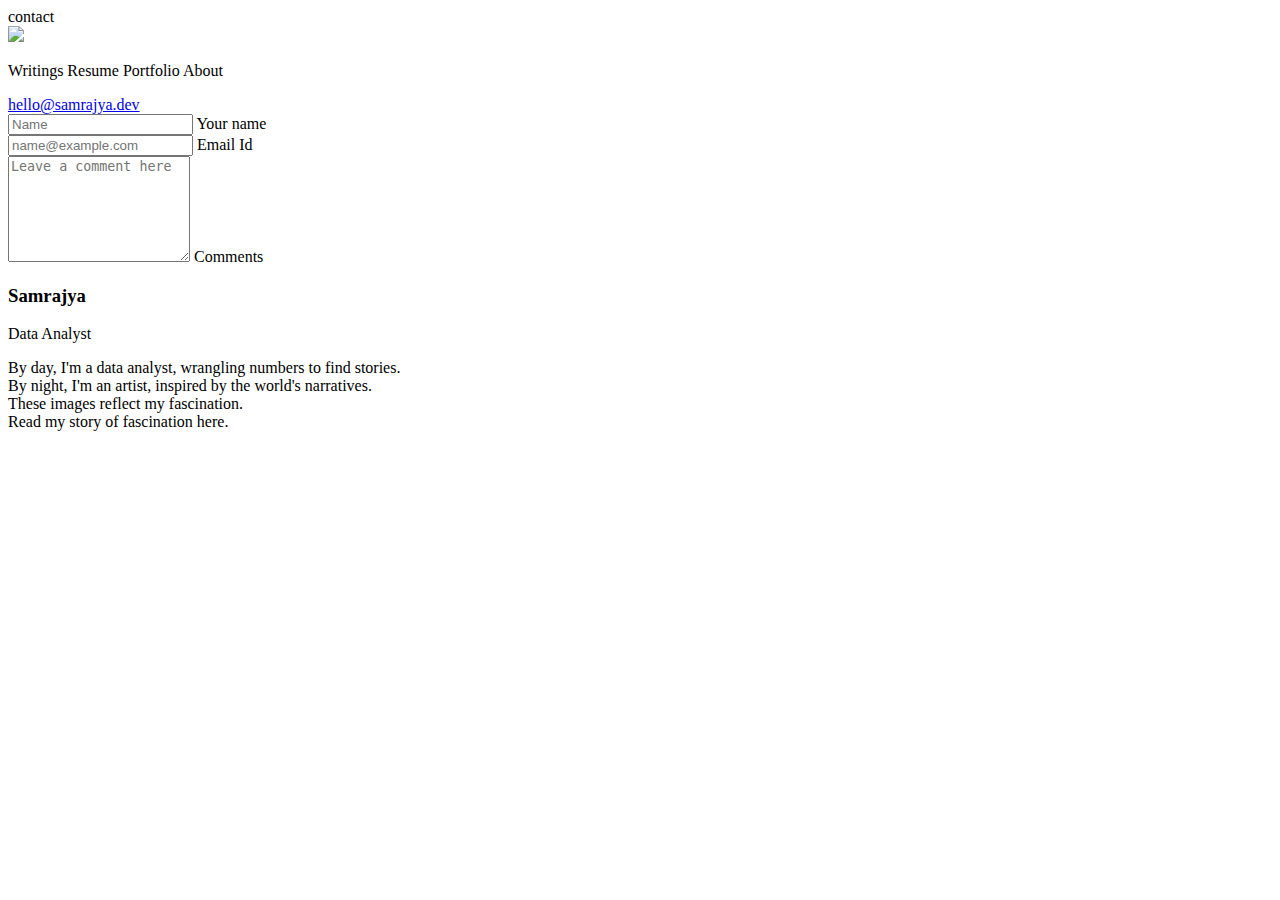
==== index.html @ f4c308a9 "syntax Update index.html" ====
<!doctype html>
<html>
<head>
  <title>Samrajya Data Analyst</title>
  <meta charset="utf-8">
  <meta name="viewport" content="width=device-width, initial-scale=1, maximum-scale=1" />
  <meta name="description" content="Hi! there. I'm Samrajya Data Analyst and also I design and code things on the web." />
  <meta property="og:site_name" content="samrajya.dev" />
  <meta property="og:title" content="Samrajya Data Analyst" />
  <meta property="og:description" content="Hi! there. I'm Samrajya Data Analyst and also I design and code things on the web." />
  <meta property="og:type" content="website" />
  <meta property="og:url" content="https://samrajya.dev"/>
  <meta property="og:image" content="https://samrajya.dev/img/og-image.png" />
  <meta property="og:image:type" content="image/png" />
  <meta property="og:image:width" content="768" />
  <meta property="og:image:height" content="416" />
  <link rel="icon" type="image/png" href="img/logo.png" />
  <link rel="apple-touch-icon" href="img/apple-touch-icon.png" />
  <link rel="stylesheet" type="text/css" media="screen" href="styles.css" />
	<link href="https://cdnjs.cloudflare.com/ajax/libs/bootstrap/5.0.2/css/bootstrap.min.css" />
	<link href="https://fonts.googleapis.com/css2?family=DM+Sans:wght@200;400;600&amp;display=swap" />
	<link href="https://cdnjs.cloudflare.com/ajax/libs/font-awesome/6.5.1/css/all.min.css" />
	<link href="https://cdn.jsdelivr.net/npm/bootstrap@5.3.3/dist/css/bootstrap.min.css" />
	<script src="https://cdnjs.cloudflare.com/ajax/libs/jquery/3.3.1/jquery.min.js"></script>
	<script src="https://cdn.jsdelivr.net/npm/bootstrap@5.3.3/dist/js/bootstrap.bundle.min.js"></script>
	
</head>

<body>
<div class="messages"></div>

<div class="bento-1">
  <div class="clock">
	<strong class="clock__word clock__word--bold"></strong>
	<span class="clock__word"></span>
	<strong class="clock__word clock__word--bold"></strong>
	<strong class="clock__word clock__word--bold"></strong>
</div>
</div>

<div class="contact-text hover-target">contact</div>
  
<div class="bento-2">
  <div class="lhero-section">	
		<div class="section-center">
			<div class="container-fluid">
				<div class="row justify-content-end text-end">
					<div class="col-6 navbar-brand text-center">
            <img class="img" src="https://samrajya.dev/img/SD-Analyst-1.png">
					</div>
          <div class="col-12 text-center">
          </div>
					<div class="col-6 text-center">
						<p>
							<span class="drop1 hover-target">Writings</span> 
							<span class="drop2 hover-target">Resume</span> 
							<span class="drop3 hover-target">Portfolio</span>
              <span class="drop4 hover-target">About</span>
						</p>
					</div>
				</div>
			</div>
		</div>
	</div>
</div>
	
	
	<div class="contact-section">	
		<div class="contact-close hover-target"></div>
		<div class="section-center">
			<div class="container">
				<div class="row justify-content-center">
					<div class="col-12 text-center">
						<a href="#" class="hover-target">hello@samrajya.dev</a>
					</div>
					<div class="col-12 text-center social mt-4">
    <form class="p-3 m-0 border-0 bd-example m-0 border-0">
      <div class="form-floating">
        <input type="text" class="form-control" id="name" placeholder="Name">
        <label for="name">Your name</label>
      </div>
      <div class="form-floating">
        <input type="email" class="form-control" id="em" placeholder="name@example.com">
        <label for="em">Email Id</label>
      </div>
      <div class="form-floating">
        <textarea class="form-control" placeholder="Leave a comment here" id="comment" style="height: 100px"></textarea>
        <label for="comment">Comments</label>
      </div>
    </form>				          
					</div>
				</div>
			</div>
		</div>
	</div>
	
	
	
	<div class="drop4-section">	
		<div class="drop4-close hover-target"></div>
		<div class="container">
			<div class="row justify-content-center">
				<div class="col-12 text-center">
					<h3>Samrajya</h3>
				</div>
				<div class="col-12 mt-3 text-center">
					<p><span>Data Analyst</span></p>
				</div>
				<div class="col-12 text-center">
					<p>
            By day, I'm a data analyst, wrangling numbers to find stories.<br> By night, I'm an artist, inspired by the world's narratives.<br>  These images reflect my fascination.<br> Read my story of fascination here.
					</p>
				</div>
				<div class="col-md-6 col-lg-4">
					<img src="https://samrajya.dev/img/profile-2.jpg" alt="">
				</div>
				<div class="col-md-6 col-lg-2">
					<img src="https://samrajya.dev/img/lord-shri-ganesha.jpg" alt="">
				</div>
				<div class="col-md-6 col-lg-2">
					<img src="https://samrajya.dev/img/lord-shri-hanuman.jpg" alt="">
				</div>
				<div class="col-md-6 col-lg-4">
					<img src="https://images.unsplash.com/photo-1545989253-02cc26577f88" alt="">
				</div>
      </div>
		</div>
	</div>
	
	<div class='cursor' id="cursor"></div>
	<div class='cursor2' id="cursor2"></div>
	<div class='cursor3' id="cursor3"></div>

  <div class="strip-1"></div>
  
<div class="social-icons">
<a class="fa-brands fa-x-twitter" href="https://x.com/samrajya_dev" target="_blank"></a>
<a class="fa-brands fa-github" href="https://github.com/samrajya-dev" target="_blank"></a>
<a class="fa-brands fa-linkedin" href="https://linkedin.com/in/samrajya" target="_blank"></a>
</div>
  
  
  <script src="https://samrajya.dev/js/anime.js"></script>
  <script src="scripts.js"></script>
</body>
</html>
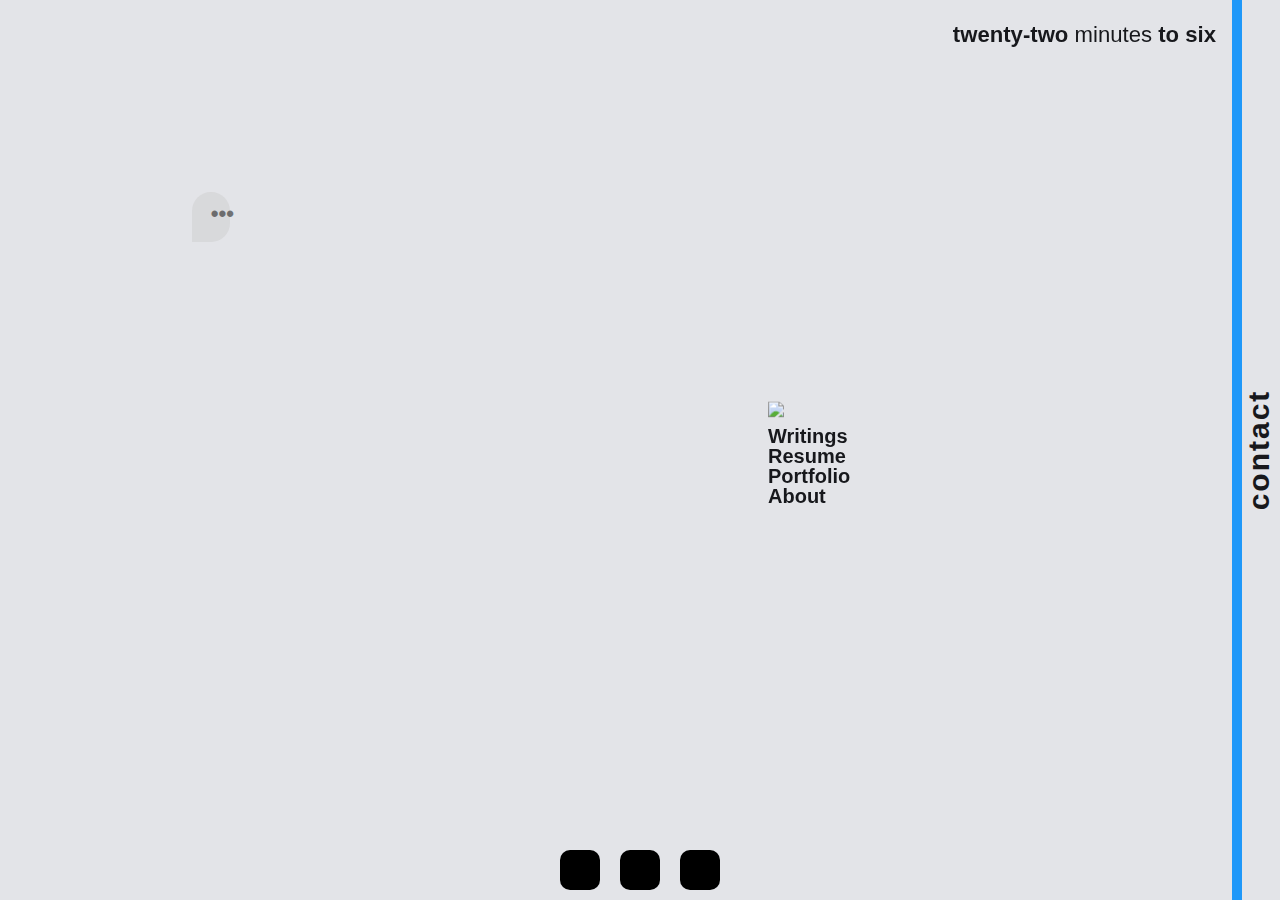
==== commit cf458bb7: "Update index.html" ====
--- a/index.html
+++ b/index.html
@@ -16,7 +16,7 @@
   <meta property="og:image:height" content="416" />
   <link rel="icon" type="image/png" href="img/logo.png" />
   <link rel="apple-touch-icon" href="img/apple-touch-icon.png" />
-  <link rel="stylesheet" type="text/css" media="screen" href="styles.css" />
+  <link rel="stylesheet" type="text/css" media="screen" href="style.css" />
 	<link href="https://cdnjs.cloudflare.com/ajax/libs/bootstrap/5.0.2/css/bootstrap.min.css" />
 	<link href="https://fonts.googleapis.com/css2?family=DM+Sans:wght@200;400;600&amp;display=swap" />
 	<link href="https://cdnjs.cloudflare.com/ajax/libs/font-awesome/6.5.1/css/all.min.css" />
@@ -141,6 +141,6 @@
   
   
   <script src="https://samrajya.dev/js/anime.js"></script>
-  <script src="scripts.js"></script>
+  <script src="script.js"></script>
 </body>
 </html>
--- a/style.css
+++ b/style.css
@@ -0,0 +1,405 @@
+*, *:before, *:after {
+	border: 0;
+	box-sizing: border-box;
+	margin: 0;
+	padding: 0;
+}
+
+:root {
+	--hue: 223;
+	--bg: hsl(var(--hue),10%,90%);
+	--fg: hsl(var(--hue),10%,10%);
+	--primary: hsl(var(--hue),90%,50%);
+	--trans-dur: 0.3s;
+	font-size: calc(5px + (60 - 20) * (100vw - 320px) / (2560 - 320));
+}
+
+body {
+	background-color: var(--bg);
+	color: var(--fg);
+	display: flex;
+  flex-direction: column;
+  font: 1em/1.5 "DM Sans", sans-serif;
+  align-items: center;
+	transition:
+		background-color var(--trans-dur),
+		color var(--trans-dur);
+  min-width: 100vw;
+  min-height: 100vh;
+  	-webkit-transition: all 300ms linear;
+	transition: all 300ms linear;
+}
+
+
+/* #Primary style
+================================================== */
+
+
+.bento-2 p{
+	font-size: 20px;
+	line-height: 1;
+	font-weight: 700;
+	color: color: var(--fg);;
+}
+.bento-2 p span{
+	margin-bottom: 5px;
+	cursor: pointer;
+}
+
+
+body.contact-on .bento-2 {
+	transform: scale(0.75);
+	-webkit-transition-delay: 0ms;
+	transition-delay: 0ms;
+}
+body.travel-on .bento-2 {
+	transform: rotateX(-10deg);
+	-webkit-transition-delay: 0ms;
+	transition-delay: 0ms;
+}
+body.wildlife-on .bento-2 {
+	transform: rotateX(-10deg);
+	-webkit-transition-delay: 0ms;
+	transition-delay: 0ms;
+}
+body.drop4-on .bento-2 {
+	transform: rotateX(-10deg);
+	-webkit-transition-delay: 0ms;
+	transition-delay: 0ms;
+}
+
+
+.section-center {
+    position: absolute;
+	width: 100%;
+	left: 0;
+	top: 50%;
+	transform: translateY(-50%);
+	z-index: 1;
+}
+
+.contact-text {
+  position: absolute;
+	font-size: 30px;
+	line-height: 1;
+	font-weight: 700;
+	color: color: var(--fg);;
+	letter-spacing: 2px;
+	top: 50%;
+	right: .5%;
+	cursor: pointer;
+	z-index: 2;
+	-webkit-writing-mode: vertical-lr;
+	writing-mode: vertical-lr;
+	transform: translateY(-50%) rotate(180deg);
+	-webkit-transition: all 200ms linear;
+	transition: all 200ms linear;
+}
+.contact-section {
+  position: fixed;
+	top: 0;
+	left: 0;
+	width: 100%;
+	display: block;
+	overflow: hidden;
+	height: 100vh;
+	background-color: #1f98f9;
+	transform: translateX(100%);
+	-webkit-transition: all 300ms linear;
+	transition: all 300ms linear;
+	z-index: 10;
+}
+body.contact-on .contact-section {
+	transform: translateX(0);
+	-webkit-transition-delay: 400ms;
+	transition-delay: 400ms;
+}
+.contact-close {
+    position: absolute;
+	top: 20px;
+	right: 20px;
+	width: 30px;
+	display: block;
+	overflow: hidden;
+	height: 30px;
+	-webkit-transition: all 200ms linear;
+	transition: all 200ms linear;
+	background-repeat: no-repeat;
+	background-position: center;
+	background-size: 36px 36px;
+	background-image: url('http://www.ivang-design.com/svg-load/portfolio/close.svg');
+	cursor: pointer;
+	z-index: 11;
+}
+.contact-close:hover {
+    transform: rotate(90deg);
+}
+
+
+.drop1-section,
+.drop2-section
+.drop3-section,
+.drop4-section {
+    position: fixed;
+	top: 100%;
+	left: 0;
+	padding: 100px 0;
+	width: 100%;
+	height: 100vh;
+	display: block;
+	overflow-x: hidden;
+	overflow-y: auto;
+	background-color: #102770;
+	-webkit-transition: all 300ms linear;
+	transition: all 300ms linear;
+	z-index: 10;
+}
+.drop1-close,
+.drop2-close,
+.drop3-close,
+.drop4-close {
+    position: absolute;
+	top: 20px;
+	right: 20px;
+	width: 30px;
+	display: block;
+	overflow: hidden;
+	height: 30px;
+	-webkit-transition: all 200ms linear;
+	transition: all 200ms linear;
+	background-repeat: no-repeat;
+	background-position: center;
+	background-size: 36px 36px;
+	background-image: url('http://www.ivang-design.com/svg-load/portfolio/close.svg');
+	cursor: pointer;
+	z-index: 11;
+}
+.drop1-close:hover,
+.drop2-close:hover,
+.drop3-close:hover,
+.drop4-close:hover {
+    transform: rotate(90deg);
+}
+body.travel-on .travel-section {
+	top: 0;
+	-webkit-transition-delay: 400ms;
+	transition-delay: 400ms;
+}
+body.wildlife-on .wildlife-section {
+	top: 0;
+	-webkit-transition-delay: 400ms;
+	transition-delay: 400ms;
+}
+body.drop4-on .drop4-section {
+	top: 0;
+	-webkit-transition-delay: 400ms;
+	transition-delay: 400ms;
+}
+.drop1-section img,
+.drop2-section img,
+.drop3-section img,
+.drop4-section img {
+	margin-top: 30px;
+    width: 100%;
+	height: auto;
+	display: block;
+	border-radius: 4px;
+	box-shadow: 0 0 20px rgba(0,0,0,0.4);
+}
+.drop1-section h3,
+.drop2-section h3,
+.drop3-section h3,
+.drop4-section h3 {
+	font-size: 7vw;
+	line-height: 1;
+	font-weight: 700;
+	letter-spacing: 1px;
+	color: #fff;
+}
+.drop1-section p,
+.drop2-section p,
+.drop3-section p,
+.drop4-section p {
+	font-size: 14px;
+	line-height: 1.7;
+	letter-spacing: 1px;
+	font-weight: 500;
+}
+.drop1-section p span,
+.drop2-section p span,
+.drop3-section p span,
+.drop4-section p span {
+	font-size: 20px;
+	line-height: 1.3;
+	font-weight: 700;
+	color: #ffeba7;
+}
+
+
+
+@media (max-width: 967px) {
+	.hero-section h1{
+		font-size: 11vw;
+	}
+	.hero-section p{
+		font-size: 18px;
+	}
+	.hero-section p span{
+		margin-left: 10px;
+		margin-right: 10px;
+	}
+	.drop1-section h3,
+  .drop2-section h3,
+	.drop3-section h3,
+	.drop4-section h3 {
+		font-size: 13vw;
+	}
+}
+
+
+
+
+
+
+
+
+
+
+.clock {
+	margin: auto;
+	text-align: center;
+}
+.clock__word {
+	display: inline-block;
+	font-weight: 200;
+}
+.clock__word:empty {
+	display: none;
+}
+.clock__word--bold {
+	font-weight: 600;
+}
+.clock__word--fade-fly-in {
+	animation: fade-fly-in 0.6s cubic-bezier(0.65,0,0.35,1);
+}
+
+.messages {
+  overflow: auto;
+  width: 100vw;
+  max-height: 100vh;
+  padding: .5rem .4rem;
+  padding-left: 15%;
+  padding-top: 15%;
+}
+.bubble {
+  overflow: hidden;
+  display: inline-block;
+  margin: 0 0 .25rem 0;
+  padding: .5rem .85rem;
+  line-height: 1rem;
+  border-radius: 1.25rem;
+  transform-origin: 0 100%;
+  vertical-align: middle;
+  transition: border-radius .25s ease-out .075s;
+}
+.bubble.left.cornered {
+  border-bottom-left-radius: 0;
+}
+.bubble.left {
+  background: rgba(206,206,206,0.50);
+}
+.bubble:after {
+  content: "";
+  position: absolute;
+  bottom: 0;
+  left: -.5rem;
+  width: .5rem;
+  height: .5rem;
+  background-image: url(https://samrajya.dev/img/corner.svg);
+  background-size: .5rem .5rem;
+  background-position: .5rem 0;
+  background-repeat: no-repeat;
+  transition: background-position .15s ease-in;
+}
+.bubble.cornered:after {
+  background-position: 0 0;
+}
+.bubble span {
+  display: block;
+}
+.bubble span.message {
+  opacity: 0;
+}
+.bubble a {
+  color: #0076FF;
+}
+.bubble .loading {
+  position: absolute;
+  width: 2.25rem;
+  font-size: 1rem;
+  line-height: 1rem;
+}
+.bubble .loading b {
+  display: inline-block;
+  color: rgba(0,0,0,.5);
+}
+
+  .strip-1 {
+    position: fixed;
+    right: 3%;
+    height: 100%;
+    border: #000;
+    width: 10px;
+    background: #1f98f9;
+    border-width: 0px 10px 0px 0px;
+  }
+
+
+  .bento-1 {
+    position: fixed; 
+    right: 5%; 
+    top: 2%;
+    text-align: center;
+  }
+
+  .bento-2 {
+    position: fixed; 
+    right: 40%; 
+    top: 50%;
+  }
+  .bento-2 img {
+  height: auto;
+  width: 300px;
+}
+
+.social-icons {
+  display: flex;
+  position: absolute;
+  bottom: 10px;
+}
+.social-icons a{
+  margin: 0 10px;
+  border-radius: 25%;
+  cursor: pointer;
+  font-size: 1.5rem;
+  text-decoration: none;
+  padding: 20px;
+  background: #000;
+  color: #fff;
+}
+a:hover {
+  background: #1f98f9;
+}
+
+/* Dark theme */
+@media (prefers-color-scheme: dark) {
+	:root {
+		--bg: hsl(var(--hue),10%,10%);
+		--fg: hsl(var(--hue),10%,90%);
+	}
+}
+/* Animations */
+@keyframes fade-fly-in {
+	from { opacity: 0; transform: translateY(100%); }
+	to { opacity: 1; transform: translateY(0); }
+}
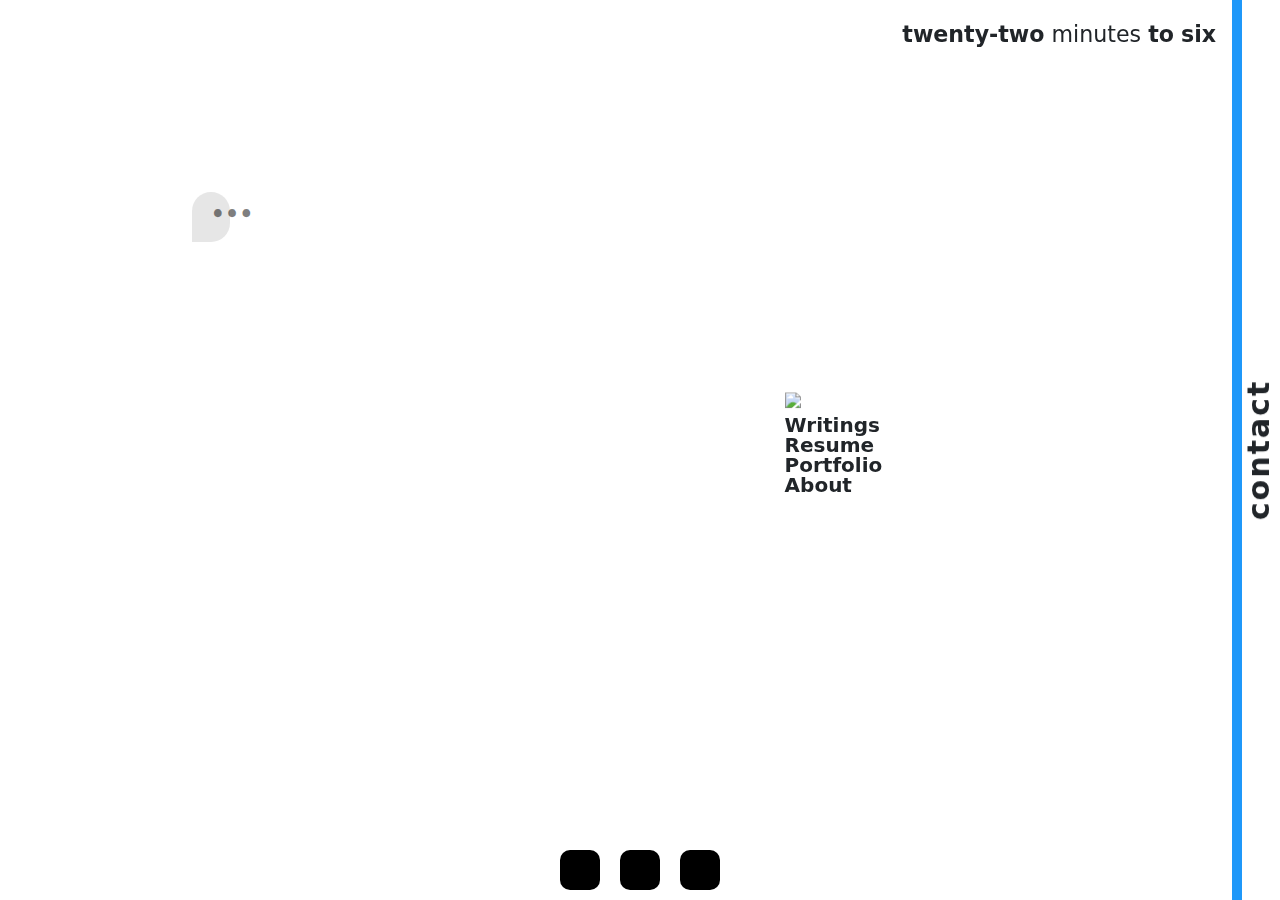
==== commit 696e1dcc: "Update index.html" ====
--- a/index.html
+++ b/index.html
@@ -17,10 +17,9 @@
   <link rel="icon" type="image/png" href="img/logo.png" />
   <link rel="apple-touch-icon" href="img/apple-touch-icon.png" />
   <link rel="stylesheet" type="text/css" media="screen" href="style.css" />
-	<link href="https://cdnjs.cloudflare.com/ajax/libs/bootstrap/5.0.2/css/bootstrap.min.css" />
+	<link href="https://cdn.jsdelivr.net/npm/bootstrap@5.3.3/dist/css/bootstrap.min.css" rel="stylesheet">
 	<link href="https://fonts.googleapis.com/css2?family=DM+Sans:wght@200;400;600&amp;display=swap" />
 	<link href="https://cdnjs.cloudflare.com/ajax/libs/font-awesome/6.5.1/css/all.min.css" />
-	<link href="https://cdn.jsdelivr.net/npm/bootstrap@5.3.3/dist/css/bootstrap.min.css" />
 	<script src="https://cdnjs.cloudflare.com/ajax/libs/jquery/3.3.1/jquery.min.js"></script>
 	<script src="https://cdn.jsdelivr.net/npm/bootstrap@5.3.3/dist/js/bootstrap.bundle.min.js"></script>
 	
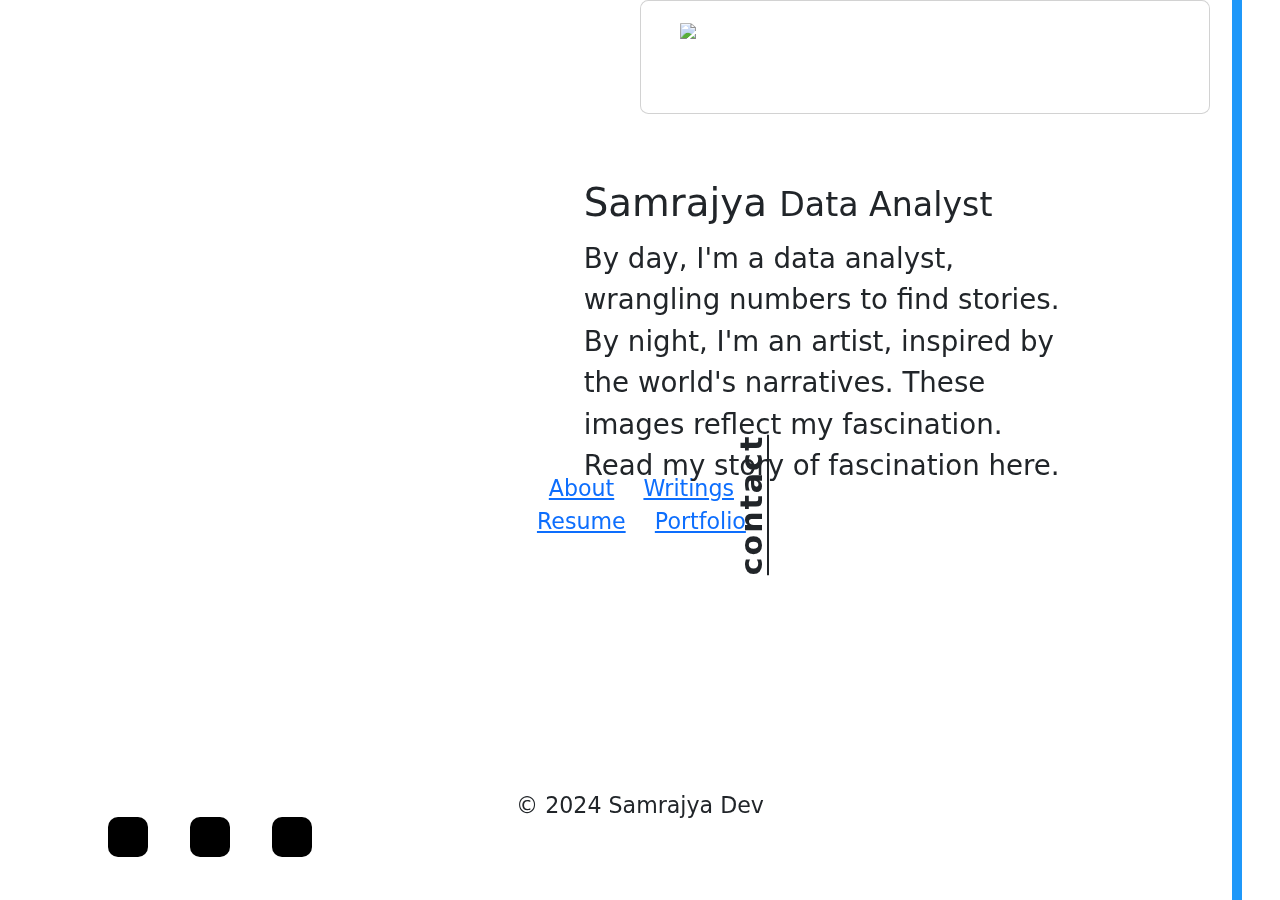
==== commit 18dc8f79: "Bento Update index.html" ====
--- a/index.html
+++ b/index.html
@@ -26,120 +26,114 @@
 </head>
 
 <body>
-<div class="messages"></div>
-
-<div class="bento-1">
-  <div class="clock">
-	<strong class="clock__word clock__word--bold"></strong>
-	<span class="clock__word"></span>
-	<strong class="clock__word clock__word--bold"></strong>
-	<strong class="clock__word clock__word--bold"></strong>
-</div>
-</div>
-
-<div class="contact-text hover-target">contact</div>
-  
-<div class="bento-2">
-  <div class="lhero-section">	
+	<div class="strip-1"></div>
+	<div class="bento-1">
+	  <div class="clock">
+	    <strong class="clock__word clock__word--bold"></strong>
+	    <span class="clock__word"></span>
+	    <strong class="clock__word clock__word--bold"></strong>
+	    <strong class="clock__word clock__word--bold"></strong>
+	  </div>
+	</div>
+	
+	<div class="main">
+	<div class="container bento-m justify-content-md-middle">
+	  <div class="row justify-content-center justify-content-md-evenly">
+	    <div class="col1 col-12 text-center text-md-start col-md-6 py-2 mb-md-0 mb-4">
+	      <div class="messages"></div>
+	    </div>
+	    <div class="col2 col-12 col-md-6 card">
+	      <img class="card-img-top px-3 pt-3" src="https://samrajya.dev/img/SD-Analyst-1.png">
+	      <div class="card-body bento-2 text-center">
+	        <a href="#" class="card-link ab-text">About</a>
+	        <a href="#" class="card-link">Writings</a><br>
+	        <a href="#" class="card-link">Resume</a>
+	        <a href="#" class="card-link">Portfolio</a><br>
+	        <a href="#" class="card-link contact-text">contact</a>
+	      </div>
+	    </div>
+	  </div>
+	</div>
+	
+	<div class="contact-section">
+		<div class="contact-close hover-target"></div>
 		<div class="section-center">
-			<div class="container-fluid">
-				<div class="row justify-content-end text-end">
-					<div class="col-6 navbar-brand text-center">
-            <img class="img" src="https://samrajya.dev/img/SD-Analyst-1.png">
+			<div class="container col-8">
+				<div class="row justify-content-center">
+					<div class="col-6 pb-0 pt-2 mt-5 text-center">
+						<p class="ecopyo fs-5 fw-bold">To: <span id="emailcpid" class="emailcp" data-clipboard-target="#emailcpid">hello@samrajya.dev</span></P>
 					</div>
-          <div class="col-12 text-center">
-          </div>
-					<div class="col-6 text-center">
-						<p>
-							<span class="drop1 hover-target">Writings</span> 
-							<span class="drop2 hover-target">Resume</span> 
-							<span class="drop3 hover-target">Portfolio</span>
-              <span class="drop4 hover-target">About</span>
-						</p>
+					<div class="col-6 pt-2 mt-5 text-center"><span class="copied badge m-2 text-bg-success">Copied!</span></div>
+					
+					<div class="col-12 text-center mt-1">
+						<h4 class="ecopyo">Show some love ❤️ & feed me your data challenges!</h4>
+						<form class="p-3 m-0 border-0 bd-example m-0 border-0">
+							<div class="row g-2 mx-3 mb-2">
+								<div class="col-md">
+									<div class="form-floating">
+										<input type="text" class="form-control" id="name" placeholder="Name">
+										<label for="name">Your name</label>
+									</div>
+								</div>
+								<div class="col-md">
+									<div class="form-floating">
+										<input type="email" class="form-control" id="em" placeholder="name@example.com">
+										<label for="em">From: Email Id</label>
+									</div>
+								</div>
+							</div>
+							<div class="form-floating mx-3 mb-2">
+								<input type="text" class="form-control" id="subject" placeholder="Subject">
+								<label for="subject">Subject</label>
+							</div>
+							<div class="form-floating mx-3 mb-2">
+								<input type="text" class="form-control" id="company" placeholder="Company">
+								<label for="company">Your Company</label>
+							</div>
+							<div class="form-floating mx-3 mb-4">
+								<textarea class="form-control" placeholder="Leave a comment here" id="comment" style="height: 100px"></textarea>
+								<label for="comment"><label for="comment">What's your idea?*</label></label>
+							</div>
+							<button type="submit" class="btn btn-primary">Submit</button>
+						</form>
 					</div>
 				</div>
 			</div>
 		</div>
-	</div>
-</div>
-	
-	
-	<div class="contact-section">	
-		<div class="contact-close hover-target"></div>
-		<div class="section-center">
+	</div>    
+		
+		<div class="ab-section">
+			<div class="ab-close hover-target"></div>
 			<div class="container">
 				<div class="row justify-content-center">
-					<div class="col-12 text-center">
-						<a href="#" class="hover-target">hello@samrajya.dev</a>
+					<div class="card col-10 col-md-4 py-5 bg-transparent border-0"><img class="card-img-top" src="https://samrajya.dev/img/profile-2.jpg" alt=""></div>
+					<div class="card ab-biotext col-10 col-md-6 py-5 bg-transparent border-0">
+						<div class="card-body pt-0 text-start align-items-center fs-5">
+							<h3 class="h-3">Samrajya <span class="fs-4">Data Analyst</span></h3>
+							<p>By day, I'm a data analyst, wrangling numbers to find stories. By night, I'm an artist, inspired by the world's narratives. These images reflect my fascination.
+								<br> Read my story of fascination here.
+							</p>
+						</div>
 					</div>
-					<div class="col-12 text-center social mt-4">
-    <form class="p-3 m-0 border-0 bd-example m-0 border-0">
-      <div class="form-floating">
-        <input type="text" class="form-control" id="name" placeholder="Name">
-        <label for="name">Your name</label>
-      </div>
-      <div class="form-floating">
-        <input type="email" class="form-control" id="em" placeholder="name@example.com">
-        <label for="em">Email Id</label>
-      </div>
-      <div class="form-floating">
-        <textarea class="form-control" placeholder="Leave a comment here" id="comment" style="height: 100px"></textarea>
-        <label for="comment">Comments</label>
-      </div>
-    </form>				          
-					</div>
+					<div class="card col-3 bg-transparent border-0" style="hight: 50%"><img class="card-img-top" src="https://samrajya.dev/img/lord-shri-ganesha.jpg" alt=""></div>
+					<div class="card col-3 bg-transparent border-0"><img class="card-img-top" src="https://samrajya.dev/img/lord-shri-hanuman.jpg" alt=""></div>
+					<div class="card col-4 bg-transparent border-0"><img class="card-img-top" src="https://images.unsplash.com/photo-1545989253-02cc26577f88" alt=""></div>
 				</div>
 			</div>
 		</div>
+
+		
+		<footer class="container py-3 my-4 fixed-bottom z-0">
+			<ul class="social-icons nav justify-content-center">
+				<li class="mx-2"><a class="nav-link" href="https://x.com/samrajya_dev"><i class="bi bi-twitter-x"></i></a></li>
+				<li class="mx-2"><a class="nav-link" href="https://github.com/samrajya-dev"><i class="bi bi-github"></i></a></li>
+				<li class="mx-2"><a class="nav-link" href="https://linkedin.com/in/samrajya"><i class="bi bi-linkedin"></i></a></li>
+			</ul>
+			<p class="text-center">&copy; 2024 Samrajya Dev</p>
+		</footer>
+
 	</div>
 	
-	
-	
-	<div class="drop4-section">	
-		<div class="drop4-close hover-target"></div>
-		<div class="container">
-			<div class="row justify-content-center">
-				<div class="col-12 text-center">
-					<h3>Samrajya</h3>
-				</div>
-				<div class="col-12 mt-3 text-center">
-					<p><span>Data Analyst</span></p>
-				</div>
-				<div class="col-12 text-center">
-					<p>
-            By day, I'm a data analyst, wrangling numbers to find stories.<br> By night, I'm an artist, inspired by the world's narratives.<br>  These images reflect my fascination.<br> Read my story of fascination here.
-					</p>
-				</div>
-				<div class="col-md-6 col-lg-4">
-					<img src="https://samrajya.dev/img/profile-2.jpg" alt="">
-				</div>
-				<div class="col-md-6 col-lg-2">
-					<img src="https://samrajya.dev/img/lord-shri-ganesha.jpg" alt="">
-				</div>
-				<div class="col-md-6 col-lg-2">
-					<img src="https://samrajya.dev/img/lord-shri-hanuman.jpg" alt="">
-				</div>
-				<div class="col-md-6 col-lg-4">
-					<img src="https://images.unsplash.com/photo-1545989253-02cc26577f88" alt="">
-				</div>
-      </div>
-		</div>
-	</div>
-	
-	<div class='cursor' id="cursor"></div>
-	<div class='cursor2' id="cursor2"></div>
-	<div class='cursor3' id="cursor3"></div>
-
-  <div class="strip-1"></div>
-  
-<div class="social-icons">
-<a class="fa-brands fa-x-twitter" href="https://x.com/samrajya_dev" target="_blank"></a>
-<a class="fa-brands fa-github" href="https://github.com/samrajya-dev" target="_blank"></a>
-<a class="fa-brands fa-linkedin" href="https://linkedin.com/in/samrajya" target="_blank"></a>
-</div>
-  
-  
-  <script src="https://samrajya.dev/js/anime.js"></script>
-  <script src="script.js"></script>
+	<script src="https://samrajya.dev/js/anime.js"></script>
 </body>
 </html>
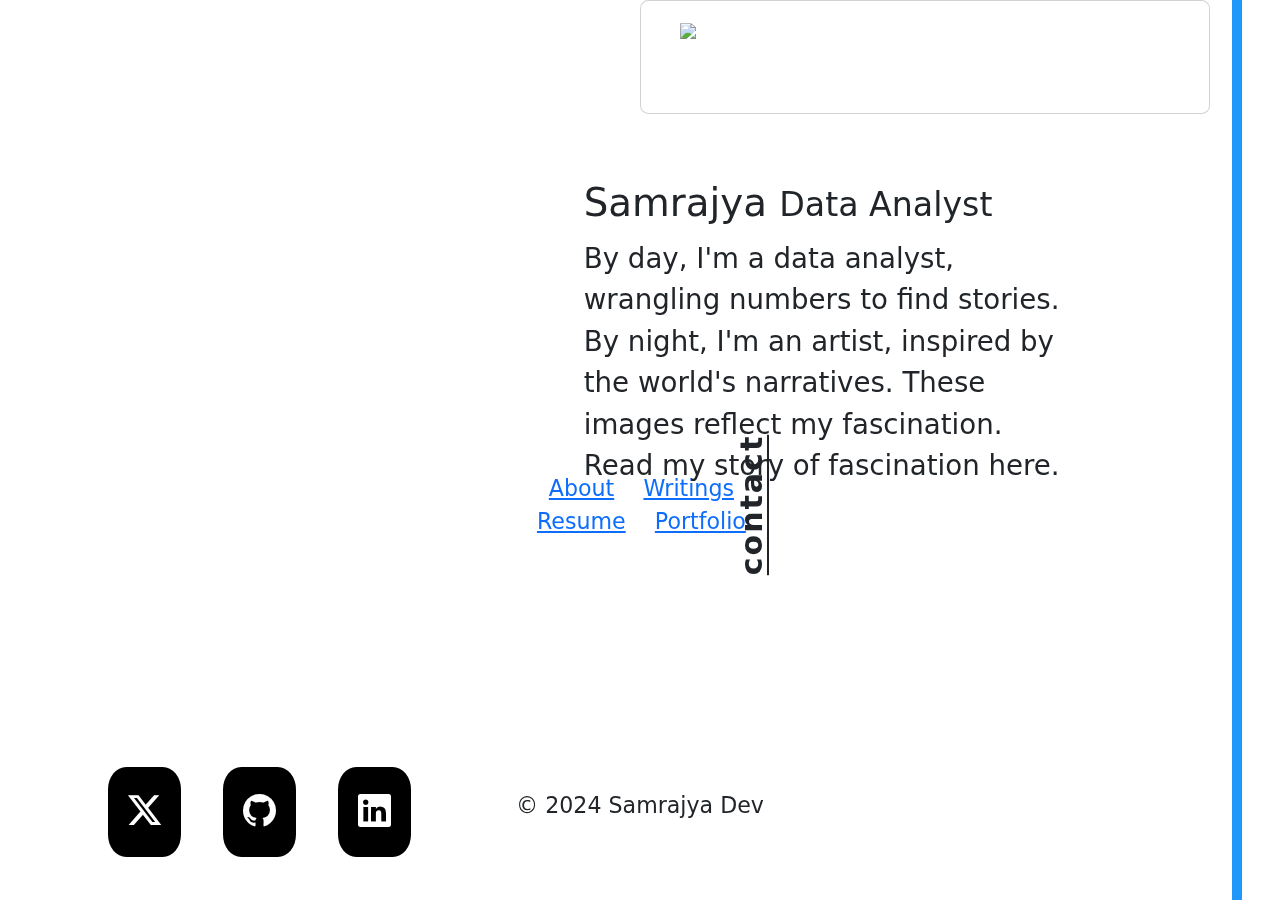
==== commit 48de6211: "src links Update index.html" ====
--- a/index.html
+++ b/index.html
@@ -17,11 +17,17 @@
   <link rel="icon" type="image/png" href="img/logo.png" />
   <link rel="apple-touch-icon" href="img/apple-touch-icon.png" />
   <link rel="stylesheet" type="text/css" media="screen" href="style.css" />
+	
 	<link href="https://cdn.jsdelivr.net/npm/bootstrap@5.3.3/dist/css/bootstrap.min.css" rel="stylesheet">
-	<link href="https://fonts.googleapis.com/css2?family=DM+Sans:wght@200;400;600&amp;display=swap" />
-	<link href="https://cdnjs.cloudflare.com/ajax/libs/font-awesome/6.5.1/css/all.min.css" />
+	<script src="https://cdn.jsdelivr.net/npm/bootstrap@5.3.3/dist/js/bootstrap.bundle.min.js"></script>
+	<link rel="stylesheet" href="https://cdn.jsdelivr.net/npm/bootstrap-icons@1.11.3/font/bootstrap-icons.min.css">
+	<link href="https://fonts.googleapis.com/css2?family=DM+Sans:wght@200;400;600&amp;display=swap" />	
 	<script src="https://cdnjs.cloudflare.com/ajax/libs/jquery/3.3.1/jquery.min.js"></script>
-	<script src="https://cdn.jsdelivr.net/npm/bootstrap@5.3.3/dist/js/bootstrap.bundle.min.js"></script>
+	<script src="https://cdn.rawgit.com/zenorocha/clipboard.js/master/dist/clipboard.min.js"></script>
+	
+
+
+	
 	
 </head>
 
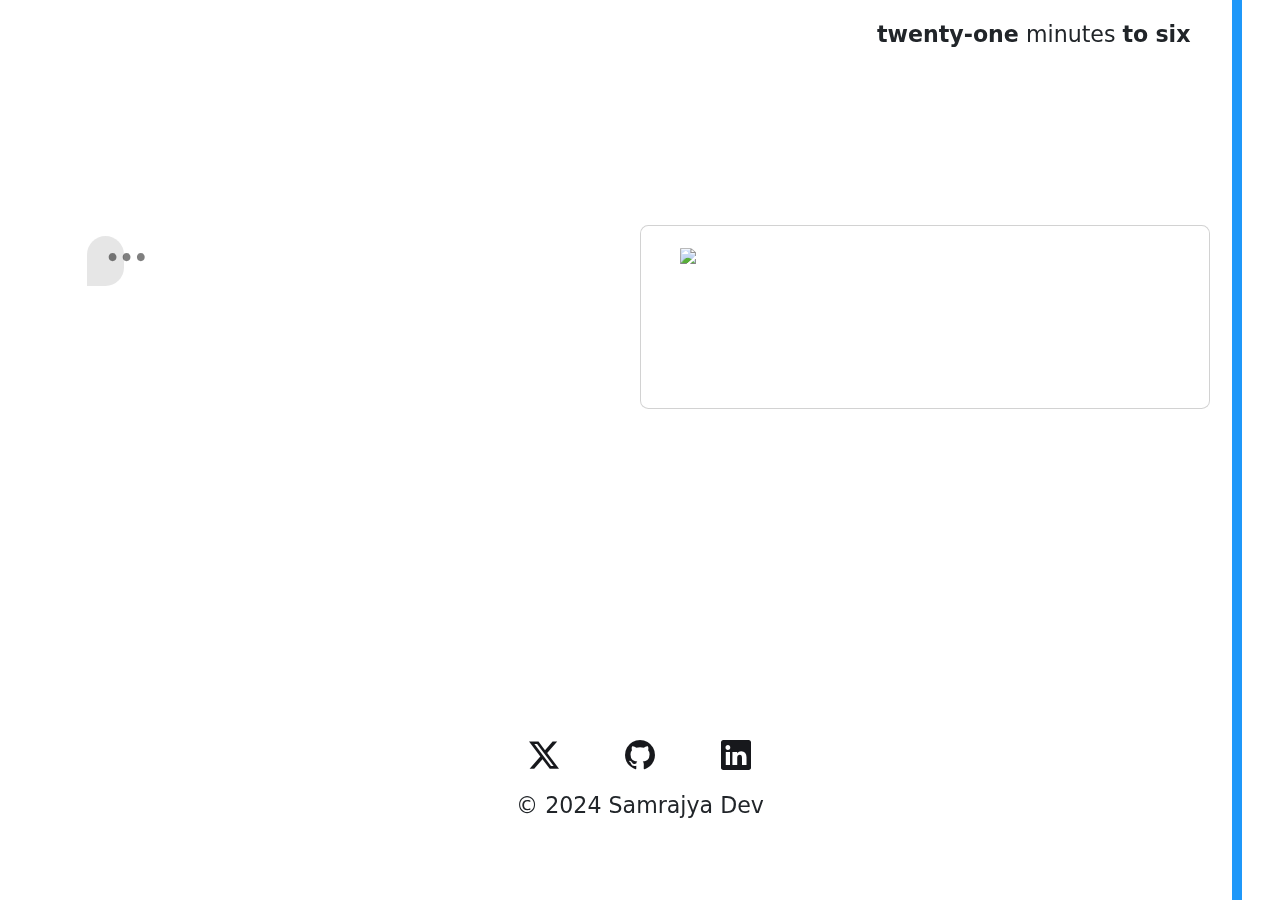
==== commit 4a59dd1f: "script Update index.html" ====
--- a/index.html
+++ b/index.html
@@ -141,5 +141,6 @@
 	</div>
 	
 	<script src="https://samrajya.dev/js/anime.js"></script>
+	<script src="script.js"></script>
 </body>
 </html>
--- a/style.css
+++ b/style.css
@@ -1,8 +1,17 @@
+html, body {
+	margin:0;
+	padding:0;
+	height:100%;
+  overflow: hidden;
+}
+
+
 *, *:before, *:after {
 	border: 0;
 	box-sizing: border-box;
 	margin: 0;
 	padding: 0;
+  scroll-behavior: smooth;
 }
 
 :root {
@@ -31,70 +40,136 @@
 }
 
 
-/* #Primary style
-================================================== */
-
-
-.bento-2 p{
+main{
+  position:relative;
+	min-height:100%;
+	background:#f9f9f9;
+}
+.col2 {
+  background-color: #121212;
+  border-radius: calc(0.5 * 4rem);
+  height:50%;
+  width: 18rem;
+}
+
+.bento-m{
+	width:100%;
+	height:50%;
+/* 	background:red; */
+	position:absolute;
+  left:0;
+	right:0;
+	top:0;
+	bottom:0;
+  margin:auto;
+  position: absolute;
+}
+.bento-2 a{
 	font-size: 20px;
 	line-height: 1;
 	font-weight: 700;
-	color: color: var(--fg);;
-}
-.bento-2 p span{
-	margin-bottom: 5px;
-	cursor: pointer;
-}
-
-
-body.contact-on .bento-2 {
-	transform: scale(0.75);
-	-webkit-transition-delay: 0ms;
-	transition-delay: 0ms;
-}
-body.travel-on .bento-2 {
-	transform: rotateX(-10deg);
-	-webkit-transition-delay: 0ms;
-	transition-delay: 0ms;
-}
-body.wildlife-on .bento-2 {
-	transform: rotateX(-10deg);
-	-webkit-transition-delay: 0ms;
-	transition-delay: 0ms;
-}
-body.drop4-on .bento-2 {
-	transform: rotateX(-10deg);
-	-webkit-transition-delay: 0ms;
-	transition-delay: 0ms;
-}
-
-
-.section-center {
-    position: absolute;
-	width: 100%;
-	left: 0;
-	top: 50%;
-	transform: translateY(-50%);
-	z-index: 1;
-}
-
-.contact-text {
-  position: absolute;
-	font-size: 30px;
-	line-height: 1;
-	font-weight: 700;
-	color: color: var(--fg);;
-	letter-spacing: 2px;
-	top: 50%;
-	right: .5%;
-	cursor: pointer;
-	z-index: 2;
-	-webkit-writing-mode: vertical-lr;
-	writing-mode: vertical-lr;
-	transform: translateY(-50%) rotate(180deg);
-	-webkit-transition: all 200ms linear;
-	transition: all 200ms linear;
-}
+  text-decoration: none;
+  color:#fff;
+}
+.bento-2 a:hover{
+  text-decoration: underline wavy;
+	color: #1f98f9;
+}
+
+.message a:hover{
+  text-decoration: underline wavy #1f98f9;
+}
+  .bento-1 {
+    position: fixed; 
+    right: 7%; 
+    top: 2%;
+    text-align: center;
+  }
+
+.clock {
+	margin: auto;
+	text-align: center;
+}
+.clock__word {
+	display: inline-block;
+	font-weight: 200;
+}
+.clock__word:empty {
+	display: none;
+}
+.clock__word--bold {
+	font-weight: 600;
+}
+.clock__word--fade-fly-in {
+	animation: fade-fly-in 0.6s cubic-bezier(0.65,0,0.35,1);
+}
+
+.messages {
+  overflow: auto;
+  width: 100vw;
+  max-height: 100vh;
+/*   padding: .5rem .4rem; */
+/*   padding-left: 15%;
+  padding-top: 15%; */
+}
+.bubble {
+  overflow: hidden;
+  display: inline-block;
+  margin: 0 0 .25rem 0;
+  padding: .5rem .85rem;
+  line-height: 1rem;
+  border-radius: 1.25rem;
+  transform-origin: 0 100%;
+  vertical-align: middle;
+  transition: border-radius .25s ease-out .075s;
+}
+.bubble.left.cornered {
+  border-bottom-left-radius: 0;
+}
+.bubble.left {
+  background: rgba(206,206,206,0.50);
+}
+.bubble:after {
+  content: "";
+  position: absolute;
+  bottom: 0;
+  left: -.5rem;
+  width: .5rem;
+  height: .5rem;
+  background-image: url(https://samrajya.dev/img/corner.svg);
+  background-size: .5rem .5rem;
+  background-position: .5rem 0;
+  background-repeat: no-repeat;
+  transition: background-position .15s ease-in;
+}
+.bubble.cornered:after {
+  background-position: 0 0;
+}
+.bubble span {
+  display: block;
+}
+.bubble span.message {
+  opacity: 0;
+}
+.bubble a {
+  color: #0076FF;
+}
+.bubble .loading {
+  position: absolute;
+  width: 2.25rem;
+  font-size: 1rem;
+  line-height: 1rem;
+}
+.bubble .loading b {
+  display: inline-block;
+  color: rgba(0,0,0,.5);
+}
+
+
+
+
+
+
 .contact-section {
   position: fixed;
 	top: 0;
@@ -103,7 +178,7 @@
 	display: block;
 	overflow: hidden;
 	height: 100vh;
-	background-color: #1f98f9;
+	background-color: var(--fg);
 	transform: translateX(100%);
 	-webkit-transition: all 300ms linear;
 	transition: all 300ms linear;
@@ -115,7 +190,7 @@
 	transition-delay: 400ms;
 }
 .contact-close {
-    position: absolute;
+  position: absolute;
 	top: 20px;
 	right: 20px;
 	width: 30px;
@@ -134,31 +209,45 @@
 .contact-close:hover {
     transform: rotate(90deg);
 }
-
-
-.drop1-section,
-.drop2-section
-.drop3-section,
-.drop4-section {
-    position: fixed;
-	top: 100%;
+.ecopyo {
+	color: var(--bg);
+}
+
+.copied {
+	display: none;
+  width: 100px;
+}
+
+.form-control{
+  border-color: #1f98f9;
+}
+
+.ab-section {
+  position: fixed;
+	top: 0;
 	left: 0;
-	padding: 100px 0;
 	width: 100%;
-	height: 100vh;
-	display: block;
+  height: 100vh;
+  padding: 100px 0;
+  display: block;
 	overflow-x: hidden;
 	overflow-y: auto;
-	background-color: #102770;
+	background-color: var(--fg);
+	transform: translateX(100%);
 	-webkit-transition: all 300ms linear;
 	transition: all 300ms linear;
 	z-index: 10;
 }
-.drop1-close,
-.drop2-close,
-.drop3-close,
-.drop4-close {
-    position: absolute;
+.ab-biotext{
+  color: var(--bg);
+}
+body.ab-on .ab-section {
+	transform: translateX(0);
+	-webkit-transition-delay: 400ms;
+	transition-delay: 400ms;
+}
+.ab-close {
+  position: absolute;
 	top: 20px;
 	right: 20px;
 	width: 30px;
@@ -174,175 +263,20 @@
 	cursor: pointer;
 	z-index: 11;
 }
-.drop1-close:hover,
-.drop2-close:hover,
-.drop3-close:hover,
-.drop4-close:hover {
+.ab-close:hover {
     transform: rotate(90deg);
 }
-body.travel-on .travel-section {
-	top: 0;
-	-webkit-transition-delay: 400ms;
-	transition-delay: 400ms;
-}
-body.wildlife-on .wildlife-section {
-	top: 0;
-	-webkit-transition-delay: 400ms;
-	transition-delay: 400ms;
-}
-body.drop4-on .drop4-section {
-	top: 0;
-	-webkit-transition-delay: 400ms;
-	transition-delay: 400ms;
-}
-.drop1-section img,
-.drop2-section img,
-.drop3-section img,
-.drop4-section img {
-	margin-top: 30px;
-    width: 100%;
-	height: auto;
-	display: block;
-	border-radius: 4px;
-	box-shadow: 0 0 20px rgba(0,0,0,0.4);
-}
-.drop1-section h3,
-.drop2-section h3,
-.drop3-section h3,
-.drop4-section h3 {
-	font-size: 7vw;
-	line-height: 1;
-	font-weight: 700;
-	letter-spacing: 1px;
-	color: #fff;
-}
-.drop1-section p,
-.drop2-section p,
-.drop3-section p,
-.drop4-section p {
-	font-size: 14px;
-	line-height: 1.7;
-	letter-spacing: 1px;
-	font-weight: 500;
-}
-.drop1-section p span,
-.drop2-section p span,
-.drop3-section p span,
-.drop4-section p span {
-	font-size: 20px;
-	line-height: 1.3;
-	font-weight: 700;
-	color: #ffeba7;
-}
-
-
-
-@media (max-width: 967px) {
-	.hero-section h1{
-		font-size: 11vw;
-	}
-	.hero-section p{
-		font-size: 18px;
-	}
-	.hero-section p span{
-		margin-left: 10px;
-		margin-right: 10px;
-	}
-	.drop1-section h3,
-  .drop2-section h3,
-	.drop3-section h3,
-	.drop4-section h3 {
-		font-size: 13vw;
-	}
-}
-
-
-
-
-
-
-
-
-
-
-.clock {
-	margin: auto;
-	text-align: center;
-}
-.clock__word {
-	display: inline-block;
-	font-weight: 200;
-}
-.clock__word:empty {
-	display: none;
-}
-.clock__word--bold {
-	font-weight: 600;
-}
-.clock__word--fade-fly-in {
-	animation: fade-fly-in 0.6s cubic-bezier(0.65,0,0.35,1);
-}
-
-.messages {
-  overflow: auto;
-  width: 100vw;
-  max-height: 100vh;
-  padding: .5rem .4rem;
-  padding-left: 15%;
-  padding-top: 15%;
-}
-.bubble {
-  overflow: hidden;
-  display: inline-block;
-  margin: 0 0 .25rem 0;
-  padding: .5rem .85rem;
-  line-height: 1rem;
-  border-radius: 1.25rem;
-  transform-origin: 0 100%;
-  vertical-align: middle;
-  transition: border-radius .25s ease-out .075s;
-}
-.bubble.left.cornered {
-  border-bottom-left-radius: 0;
-}
-.bubble.left {
-  background: rgba(206,206,206,0.50);
-}
-.bubble:after {
-  content: "";
-  position: absolute;
-  bottom: 0;
-  left: -.5rem;
-  width: .5rem;
-  height: .5rem;
-  background-image: url(https://samrajya.dev/img/corner.svg);
-  background-size: .5rem .5rem;
-  background-position: .5rem 0;
-  background-repeat: no-repeat;
-  transition: background-position .15s ease-in;
-}
-.bubble.cornered:after {
-  background-position: 0 0;
-}
-.bubble span {
-  display: block;
-}
-.bubble span.message {
-  opacity: 0;
-}
-.bubble a {
-  color: #0076FF;
-}
-.bubble .loading {
-  position: absolute;
-  width: 2.25rem;
-  font-size: 1rem;
-  line-height: 1rem;
-}
-.bubble .loading b {
-  display: inline-block;
-  color: rgba(0,0,0,.5);
-}
+
+
+
+
+
+
+
+
+
+
+
 
   .strip-1 {
     position: fixed;
@@ -354,41 +288,20 @@
     border-width: 0px 10px 0px 0px;
   }
 
-
-  .bento-1 {
-    position: fixed; 
-    right: 5%; 
-    top: 2%;
-    text-align: center;
-  }
-
-  .bento-2 {
-    position: fixed; 
-    right: 40%; 
-    top: 50%;
-  }
-  .bento-2 img {
-  height: auto;
-  width: 300px;
-}
-
-.social-icons {
-  display: flex;
-  position: absolute;
-  bottom: 10px;
-}
 .social-icons a{
-  margin: 0 10px;
-  border-radius: 25%;
   cursor: pointer;
-  font-size: 1.5rem;
-  text-decoration: none;
-  padding: 20px;
-  background: #000;
-  color: #fff;
-}
-a:hover {
-  background: #1f98f9;
+  font-size: 30px;
+}
+.social-icons i{
+  cursor: pointer;
+  font-size: 30px;
+  color:var(--fg);
+}
+.footer p{
+  color:var(--fg);
+}
+.social-icons i:hover {
+  color: #1f98f9;
 }
 
 /* Dark theme */
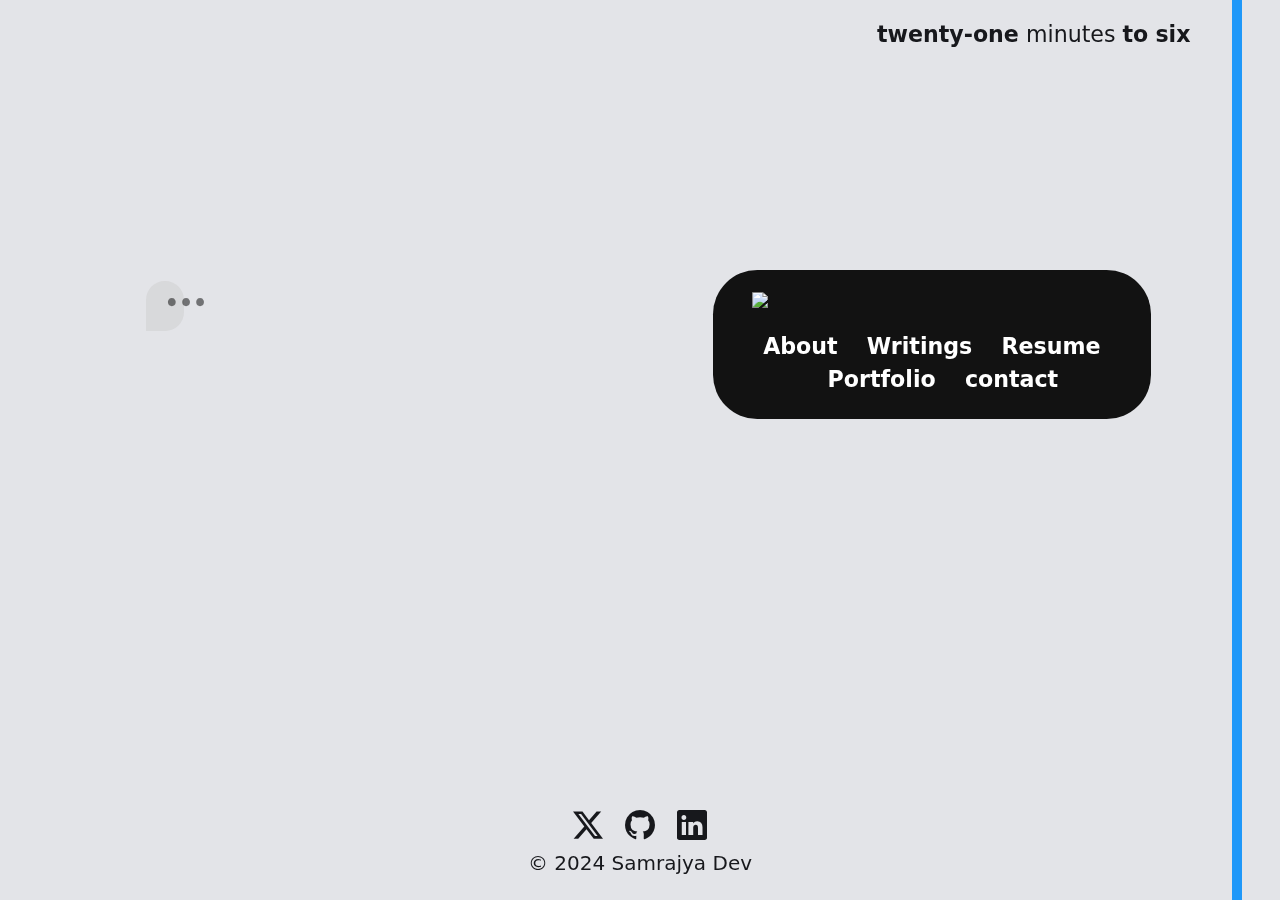
==== commit 44dd30f7: "update files" ====
--- a/index.html
+++ b/index.html
@@ -16,7 +16,7 @@
   <meta property="og:image:height" content="416" />
   <link rel="icon" type="image/png" href="img/logo.png" />
   <link rel="apple-touch-icon" href="img/apple-touch-icon.png" />
-  <link rel="stylesheet" type="text/css" media="screen" href="style.css" />
+  <link rel="stylesheet" type="text/css" media="screen" href="css/style.css" />
 	
 	<link href="https://cdn.jsdelivr.net/npm/bootstrap@5.3.3/dist/css/bootstrap.min.css" rel="stylesheet">
 	<script src="https://cdn.jsdelivr.net/npm/bootstrap@5.3.3/dist/js/bootstrap.bundle.min.js"></script>
@@ -24,8 +24,6 @@
 	<link href="https://fonts.googleapis.com/css2?family=DM+Sans:wght@200;400;600&amp;display=swap" />	
 	<script src="https://cdnjs.cloudflare.com/ajax/libs/jquery/3.3.1/jquery.min.js"></script>
 	<script src="https://cdn.rawgit.com/zenorocha/clipboard.js/master/dist/clipboard.min.js"></script>
-	
-
 
 	
 	
@@ -41,87 +39,87 @@
 	    <strong class="clock__word clock__word--bold"></strong>
 	  </div>
 	</div>
+
+	<div class="container-fluid">
+		<div class="bento-m justify-content-md-middle">
+		  <div class="row justify-content-center justify-content-md-evenly">
+			<div class="col-md-4 col-12 text-center text-md-start py-2 mb-md-0 mb-4">
+			  <div class="messages"></div>
+			</div>
+			<div class="bento-2 col-md-4 col-12">
+				<div class="card border-0 bg-transparent">
+					<img class="card-img-top px-3 pt-3" src="https://samrajya.dev/img/SD-Analyst-1.png">
+					<div class="card-body text-center">
+						<a href="#" class="card-link ab-text">About</a>
+						<a href="#" class="card-link">Writings</a>
+						<a href="#" class="card-link">Resume</a>
+						<a href="#" class="card-link">Portfolio</a>
+						<a href="#" class="card-link contact-text">contact</a>
+					</div>
+				</div>
+			</div>
+		  </div>
+		</div>
+	</div>	
 	
 	<div class="main">
-	<div class="container bento-m justify-content-md-middle">
-	  <div class="row justify-content-center justify-content-md-evenly">
-	    <div class="col1 col-12 text-center text-md-start col-md-6 py-2 mb-md-0 mb-4">
-	      <div class="messages"></div>
-	    </div>
-	    <div class="col2 col-12 col-md-6 card">
-	      <img class="card-img-top px-3 pt-3" src="https://samrajya.dev/img/SD-Analyst-1.png">
-	      <div class="card-body bento-2 text-center">
-	        <a href="#" class="card-link ab-text">About</a>
-	        <a href="#" class="card-link">Writings</a><br>
-	        <a href="#" class="card-link">Resume</a>
-	        <a href="#" class="card-link">Portfolio</a><br>
-	        <a href="#" class="card-link contact-text">contact</a>
-	      </div>
-	    </div>
-	  </div>
-	</div>
 	
 	<div class="contact-section">
 		<div class="contact-close hover-target"></div>
-		<div class="section-center">
-			<div class="container col-8">
-				<div class="row justify-content-center">
-					<div class="col-6 pb-0 pt-2 mt-5 text-center">
-						<p class="ecopyo fs-5 fw-bold">To: <span id="emailcpid" class="emailcp" data-clipboard-target="#emailcpid">hello@samrajya.dev</span></P>
-					</div>
-					<div class="col-6 pt-2 mt-5 text-center"><span class="copied badge m-2 text-bg-success">Copied!</span></div>
-					
-					<div class="col-12 text-center mt-1">
-						<h4 class="ecopyo">Show some love ❤️ & feed me your data challenges!</h4>
-						<form class="p-3 m-0 border-0 bd-example m-0 border-0">
-							<div class="row g-2 mx-3 mb-2">
-								<div class="col-md">
-									<div class="form-floating">
-										<input type="text" class="form-control" id="name" placeholder="Name">
-										<label for="name">Your name</label>
-									</div>
-								</div>
-								<div class="col-md">
-									<div class="form-floating">
-										<input type="email" class="form-control" id="em" placeholder="name@example.com">
-										<label for="em">From: Email Id</label>
-									</div>
-								</div>
-							</div>
-							<div class="form-floating mx-3 mb-2">
-								<input type="text" class="form-control" id="subject" placeholder="Subject">
-								<label for="subject">Subject</label>
-							</div>
-							<div class="form-floating mx-3 mb-2">
-								<input type="text" class="form-control" id="company" placeholder="Company">
-								<label for="company">Your Company</label>
-							</div>
-							<div class="form-floating mx-3 mb-4">
-								<textarea class="form-control" placeholder="Leave a comment here" id="comment" style="height: 100px"></textarea>
-								<label for="comment"><label for="comment">What's your idea?*</label></label>
-							</div>
-							<button type="submit" class="btn btn-primary">Submit</button>
-						</form>
+		<div class="container justify-content-center">
+			<div class="row col-12 my-5">
+                <div class="col-6">
+                    <p class="fs-6 fw-bold text-end">
+                        To: <span id="emailcpid" class="emailcp" data-clipboard-target="#emailcpid">hello@samrajya.dev</span>
+                    </P>
+				</div>
+				<div class="col-6 text-start"><span class="copied badge text-bg-success">Copied!</span></div>
+                
+                <div class="col-12 mt-1">
+                    <p class="fs-6 fw-bold text-center">Show some love ❤️ & feed me your data challenges!</p>
+                    <form class="row g-2 mx-3 mb-2 border-0">
+                        <div class="col-md-3">
+                            <label for="name">Your name*</label>
+                            <input type="text" class="form-control form-control-sm" id="name" placeholder="Name">
+                        </div>
+                        <div class="col-md-4">
+                            <label for="em">From:*</label>
+                            <input type="email" class="form-control form-control-sm" id="em" placeholder="name@example.com">
+                        </div>
+                        <div class="col-md-5">
+                            <label for="subject">Subject*</label>
+                            <input type="text" class="form-control form-control-sm" id="subject" placeholder="Subject">
+                        </div>
+                        <div class="col-12">
+                            <label for="company">Your Company</label>
+                            <input type="text" class="form-control form-control-sm" id="company" placeholder="Company">
+                        </div>
+                        <div class="col-12">
+                            <label for="comment"><label for="comment">What's your idea?*</label></label>
+                            <textarea class="form-control form-control-sm" placeholder="Leave a comment here" id="comment" style="height: 100px"></textarea>
+                        </div>
+                        <button type="submit" class="btn btn-primary">Submit</button>
+                    </form>
 					</div>
 				</div>
 			</div>
 		</div>
-	</div>    
+	</div>     
 		
 		<div class="ab-section">
 			<div class="ab-close hover-target"></div>
 			<div class="container">
-				<div class="row justify-content-center">
-					<div class="card col-10 col-md-4 py-5 bg-transparent border-0"><img class="card-img-top" src="https://samrajya.dev/img/profile-2.jpg" alt=""></div>
-					<div class="card ab-biotext col-10 col-md-6 py-5 bg-transparent border-0">
-						<div class="card-body pt-0 text-start align-items-center fs-5">
-							<h3 class="h-3">Samrajya <span class="fs-4">Data Analyst</span></h3>
-							<p>By day, I'm a data analyst, wrangling numbers to find stories. By night, I'm an artist, inspired by the world's narratives. These images reflect my fascination.
-								<br> Read my story of fascination here.
+				<div class="row justify-content-evenly">
+					<div class="card col-10 col-md-5 bg-transparent border-0"><img class="card-img-top" src="https://samrajya.dev/img/profile-2.jpg" alt=""></div>
+					<div class="card ab-biotext col-10 col-md-7 bg-transparent border-0">
+						<div class="card-body pt-0 text-start">
+							<h3 class="h-3">Samrajya <span class="fs-5">Data Analyst</span></h3>
+							<p class="fs-6">By day, I'm a data analyst, wrangling numbers to find stories. By night, I'm an artist, inspired by the world's narratives. These images reflect my fascination.
+								<br> <span class="fst-italic">Read my story of fascination <a href="#">here.</a></span>
 							</p>
 						</div>
 					</div>
-					<div class="card col-3 bg-transparent border-0" style="hight: 50%"><img class="card-img-top" src="https://samrajya.dev/img/lord-shri-ganesha.jpg" alt=""></div>
+					<div class="card col-3 bg-transparent border-0" style="height: 50%"><img class="card-img-top" src="https://samrajya.dev/img/lord-shri-ganesha.jpg" alt=""></div>
 					<div class="card col-3 bg-transparent border-0"><img class="card-img-top" src="https://samrajya.dev/img/lord-shri-hanuman.jpg" alt=""></div>
 					<div class="card col-4 bg-transparent border-0"><img class="card-img-top" src="https://images.unsplash.com/photo-1545989253-02cc26577f88" alt=""></div>
 				</div>
@@ -129,18 +127,20 @@
 		</div>
 
 		
-		<footer class="container py-3 my-4 fixed-bottom z-0">
-			<ul class="social-icons nav justify-content-center">
-				<li class="mx-2"><a class="nav-link" href="https://x.com/samrajya_dev"><i class="bi bi-twitter-x"></i></a></li>
-				<li class="mx-2"><a class="nav-link" href="https://github.com/samrajya-dev"><i class="bi bi-github"></i></a></li>
-				<li class="mx-2"><a class="nav-link" href="https://linkedin.com/in/samrajya"><i class="bi bi-linkedin"></i></a></li>
-			</ul>
-			<p class="text-center">&copy; 2024 Samrajya Dev</p>
+		<footer class="p-0 m-0 fixed-bottom z-0">
+			<div class="">
+				<ul class="social-icons nav justify-content-center p-0 m-0">
+					<li class="mx-2 my-0 p-0"><a class="nav-link p-0 m-0" href="https://x.com/samrajya_dev"><i class="bi bi-twitter-x"></i></a></li>
+					<li class="mx-2 my-0 p-0"><a class="nav-link p-0 m-0" href="https://github.com/samrajya-dev"><i class="bi bi-github"></i></a></li>
+					<li class="mx-2 my-0 p-0"><a class="nav-link p-0 m-0" href="https://linkedin.com/in/samrajya"><i class="bi bi-linkedin"></i></a></li>
+				</ul>
+				<p class="text-center">&copy; 2024 Samrajya Dev</p>
+			</div>
 		</footer>
 
 	</div>
 	
 	<script src="https://samrajya.dev/js/anime.js"></script>
-	<script src="script.js"></script>
+	<script src="js/script.js"></script>
 </body>
 </html>
--- a/css/style.css
+++ b/css/style.css
@@ -0,0 +1,317 @@
+html, body {
+	margin:0;
+	padding:0;
+	height:100%;
+	overflow: hidden;
+}
+
+
+*, *:before, *:after {
+	border: 0;
+	box-sizing: border-box;
+	margin: 0;
+	padding: 0;
+	scroll-behavior: smooth;
+}
+
+:root {
+	--hue: 223;
+	--bg: hsl(var(--hue),10%,90%);
+	--fg: hsl(var(--hue),10%,10%);
+	--primary: hsl(var(--hue),90%,50%);
+	--trans-dur: 0.3s;
+	font-size: calc(5px + (60 - 20) * (100vw - 320px) / (2560 - 320));
+}
+
+body {
+	background-color: var(--bg)!important;
+	color: var(--fg)!important;
+	display: flex;
+	flex-direction: column;
+	font: 1em/1.5 "DM Sans", sans-serif;
+	align-items: center;
+	transition: background-color var(--trans-dur), color var(--trans-dur);
+	min-width: 100vw;
+	min-height: 100vh;
+  	-webkit-transition: all 300ms linear;
+	transition: all 300ms linear;
+}
+
+
+main{
+  position:relative;
+  min-height:100%;
+}
+
+.bento-2{
+  background-color: #121212;
+  border-radius: calc(0.5 * 4rem);
+  height:50%;
+  width: 18rem;
+}
+
+.bento-m{
+	width:100vw;
+	height:40%;
+	/* background:red; */
+	position:absolute;
+	left:0;
+	right:0;
+	top:0;
+	bottom:0;
+	margin:auto;
+}
+.bento-2 a{
+	line-height: 1;
+	font-weight: 700;
+	text-decoration: none;
+	color:#fff;
+}
+.bento-2 a:hover{
+  text-decoration: underline wavy;
+  color: #1f98f9;
+}
+
+.message a:hover{
+  text-decoration: underline wavy #1f98f9;
+}
+  .bento-1 {
+    position: fixed; 
+    right: 7%; 
+    top: 2%;
+    text-align: center;
+  }
+
+.clock {
+	margin: auto;
+	text-align: center;
+}
+.clock__word {
+	display: inline-block;
+	font-weight: 200;
+}
+.clock__word:empty {
+	display: none;
+}
+.clock__word--bold {
+	font-weight: 600;
+}
+.clock__word--fade-fly-in {
+	animation: fade-fly-in 0.6s cubic-bezier(0.65,0,0.35,1);
+}
+
+.messages {
+  overflow: auto;
+  width: 100vw;
+  max-height: 100vh;
+/*   padding: .5rem .4rem; */
+/*   padding-left: 15%;
+  padding-top: 15%; */
+}
+.bubble {
+  overflow: hidden;
+  display: inline-block;
+  margin: 0 0 .25rem 0;
+  padding: .5rem .85rem;
+  line-height: 1rem;
+  border-radius: 1.25rem;
+  transform-origin: 0 100%;
+  vertical-align: middle;
+  transition: border-radius .25s ease-out .075s;
+}
+.bubble.left.cornered {
+  border-bottom-left-radius: 0;
+}
+.bubble.left {
+  background: rgba(206,206,206,0.50);
+}
+.bubble:after {
+  content: "";
+  position: absolute;
+  bottom: 0;
+  left: -.5rem;
+  width: .5rem;
+  height: .5rem;
+  background-image: url(https://samrajya.dev/img/corner.svg);
+  background-size: .5rem .5rem;
+  background-position: .5rem 0;
+  background-repeat: no-repeat;
+  transition: background-position .15s ease-in;
+}
+.bubble.cornered:after {
+  background-position: 0 0;
+}
+.bubble span {
+  display: block;
+}
+.bubble span.message {
+  opacity: 0;
+}
+.bubble a {
+  color: #0076FF;
+}
+.bubble .loading {
+  position: absolute;
+  width: 2.25rem;
+  font-size: 1rem;
+  line-height: 1rem;
+}
+.bubble .loading b {
+  display: inline-block;
+  color: rgba(0,0,0,.5);
+}
+
+
+
+
+
+
+.contact-section {
+	position: fixed;
+	  top: 0;
+	  left: 0;
+	  width: 100%;
+	  display: block;
+	  overflow: hidden;
+	  height: 100vh;
+	  background-color: var(--bg);
+	  transform: translateX(100%);
+	  -webkit-transition: all 300ms linear;
+	  transition: all 300ms linear;
+	  z-index: 10;
+  }
+  body.contact-on .contact-section {
+	  transform: translateX(0);
+	  -webkit-transition-delay: 400ms;
+	  transition-delay: 400ms;
+  }
+  .contact-close {
+	position: absolute;
+	  top: 20px;
+	  right: 20px;
+	  width: 30px;
+	  display: block;
+	  overflow: hidden;
+	  height: 30px;
+	  -webkit-transition: all 200ms linear;
+	  transition: all 200ms linear;
+	  background-repeat: no-repeat;
+	  background-position: center;
+	  background-size: 36px 36px;
+	  background-image: url('http://www.ivang-design.com/svg-load/portfolio/close.svg');
+	  cursor: pointer;
+	  z-index: 11;
+  }
+  .contact-close:hover {
+	  transform: rotate(90deg);
+  }
+  
+  .copied {
+	  display: none;
+  }
+  
+  .form-control{
+	  color: #1f98f9!important;
+	  border-color: #1f98f9!important;
+	  background-color: transparent!important;
+  }
+  .form-control::placeholder{
+	  opacity: 0.5;
+	  color: grey!important;
+	}
+
+.ab-section {
+	position: fixed;
+	top: 0;
+	left: 0;
+	width: 100%;
+	height: 100vh;
+	padding: 100px 0;
+	display: block;
+	overflow-x: hidden;
+	overflow-y: auto;
+	background-color: var(--bg);
+	transform: translateX(100%);
+	-webkit-transition: all 300ms linear;
+	transition: all 300ms linear;
+	z-index: 10;
+}
+.ab-biotext{
+  color: #fff!important;
+}
+body.ab-on .ab-section {
+	transform: translateX(0);
+	-webkit-transition-delay: 400ms;
+	transition-delay: 400ms;
+}
+.ab-close {
+  position: absolute;
+	top: 20px;
+	right: 20px;
+	width: 30px;
+	display: block;
+	overflow: hidden;
+	height: 30px;
+	-webkit-transition: all 200ms linear;
+	transition: all 200ms linear;
+	background-repeat: no-repeat;
+	background-position: center;
+	background-size: 36px 36px;
+	background-image: url('http://www.ivang-design.com/svg-load/portfolio/close.svg');
+	cursor: pointer;
+	z-index: 11;
+}
+.ab-close:hover {
+    transform: rotate(90deg);
+}
+
+
+
+
+
+
+
+
+
+
+
+
+  .strip-1 {
+    position: fixed;
+    right: 3%;
+    height: 100%;
+    border: #000;
+    width: 10px;
+    background: #1f98f9;
+    border-width: 0px 10px 0px 0px;
+  }
+
+.social-icons a{
+  cursor: pointer;
+  font-size: 30px;
+}
+.social-icons i{
+  cursor: pointer;
+  font-size: 30px;
+  color:var(--fg);
+}
+footer p{
+  color:var(--fg);
+  font-size: 20px;
+}
+.social-icons i:hover {
+  color: #1f98f9;
+}
+
+/* Dark theme */
+@media (prefers-color-scheme: dark) {
+	:root {
+		--bg: hsl(var(--hue),10%,10%);
+		--fg: hsl(var(--hue),10%,90%);
+	}
+}
+/* Animations */
+@keyframes fade-fly-in {
+	from { opacity: 0; transform: translateY(100%); }
+	to { opacity: 1; transform: translateY(0); }
+}
